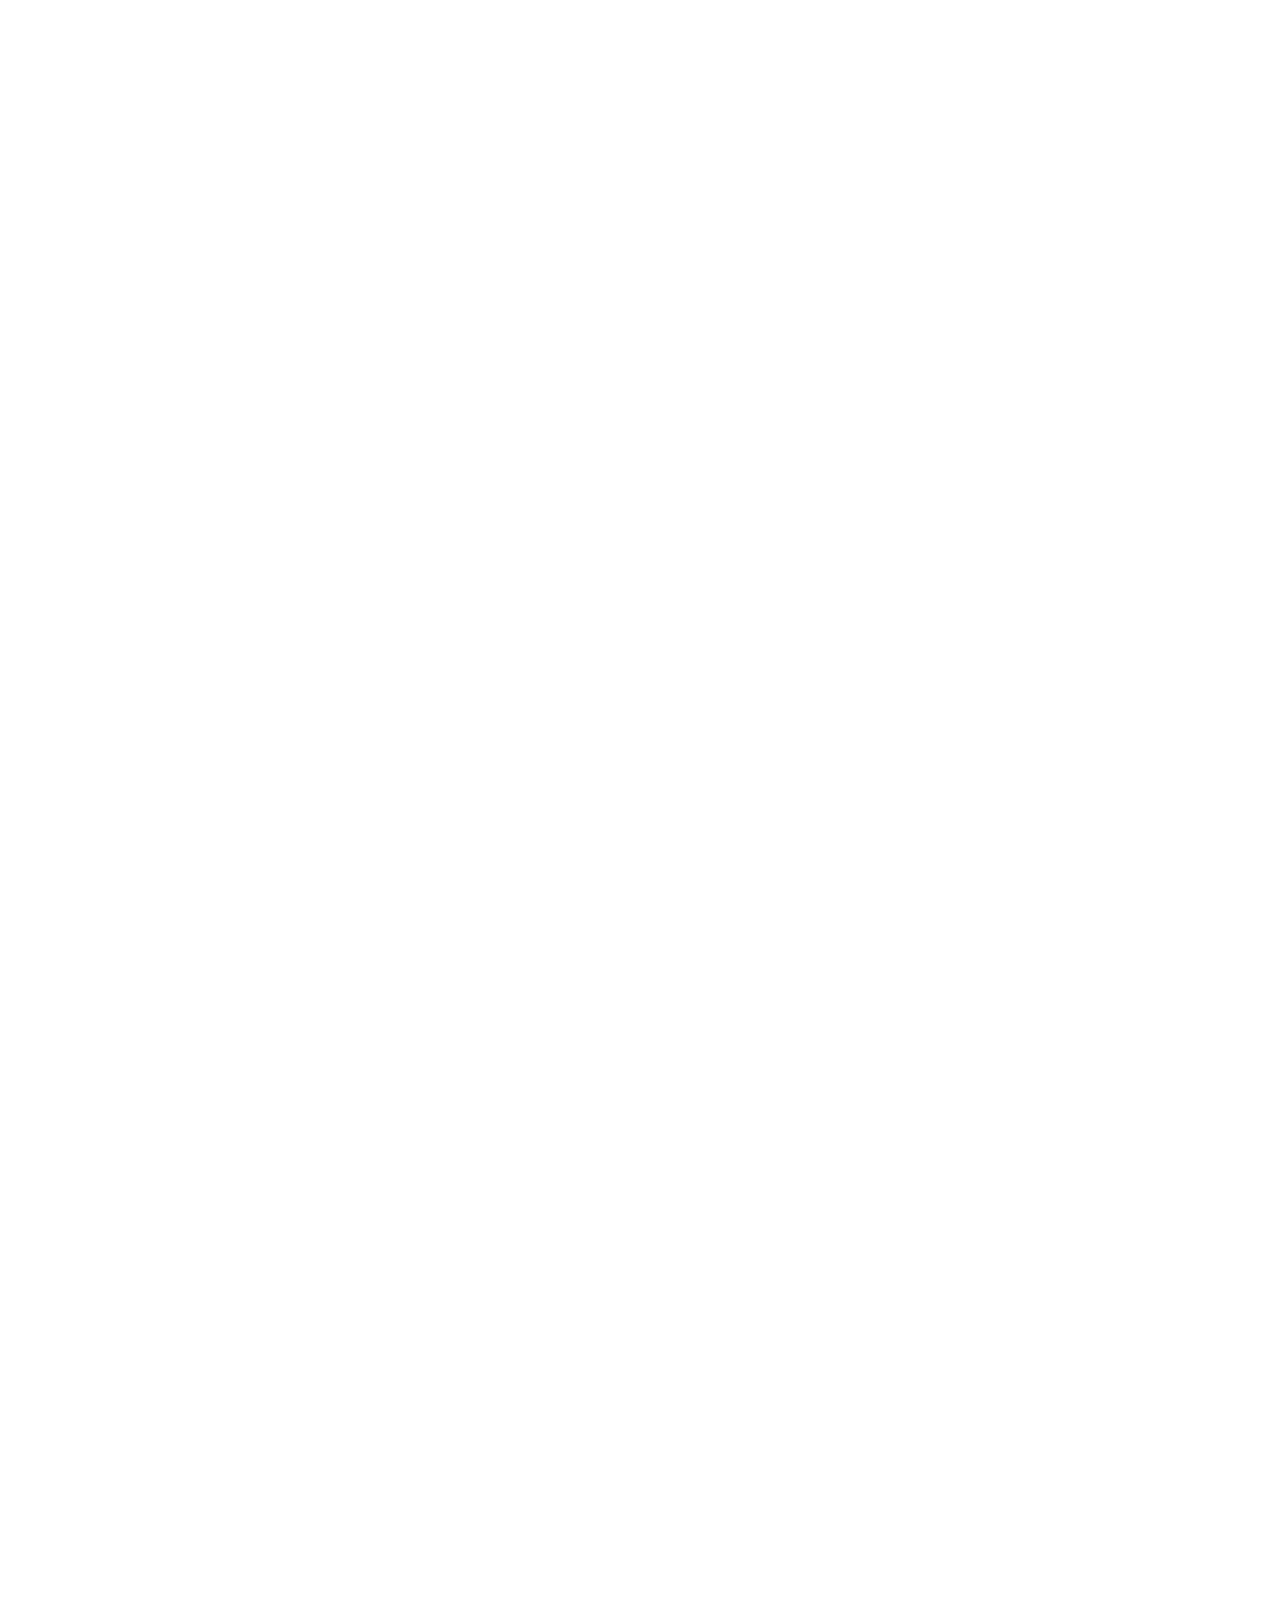
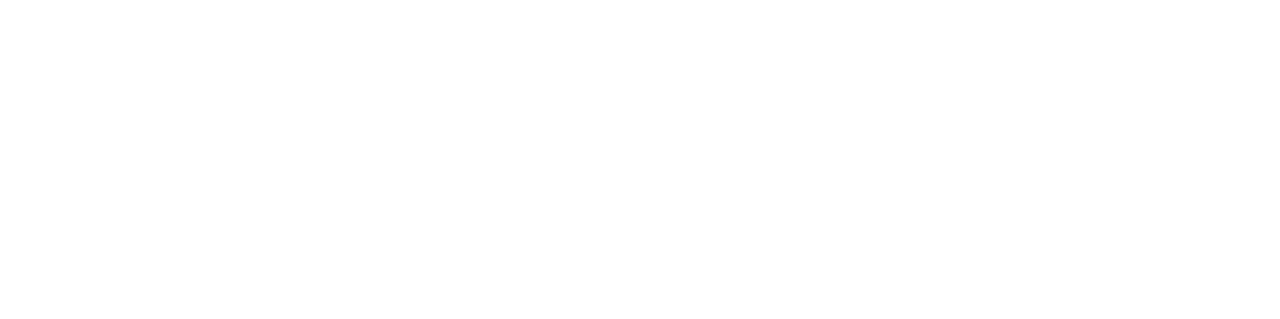
==== experiments/category-explan/index.html @ 8b37a1e1 "new stimuli" ====
<html>
  <head>
	 <title>
		Explanations
	 </title>


	 <!--JS-->

	 <!-- general utilities -->
	 <script src="../_shared/js/jquery-min.js "></script>
	 <script src="../_shared/js/underscore-min.js"></script>
	 <script src="../_shared/js/underscore.string.min.js"></script>
	 <script src="../_shared/js/mmturkey.js"></script>
	 <script src="../_shared/js/browserCheck.js"></script>
	 <script src="../_shared/js/utils.js"></script>
	 <script src="../_shared/js/jquery-ui.js"></script>
	 <script src="../_shared/js/sprintf-.7.js"></script>
	 <script src="../_shared/js/seedrandom.js"></script>
	 <script src="../_shared/js/ecosystem.js"></script>

	 <!-- experiment specific helper functions -->
	 <script src="js/local-utils.js"></script>

	 <!-- experiment utilities -->
	 <script src="../_shared/js/exp.js"></script>
	 <script src="../_shared/js/stream.js"></script>

	 <!-- for graphics -->
	 <script src="../_shared/js/raphael-min.js"></script>

	 <!-- filter subjects -->
	 <script src="../_shared/js/prune_ss.js"></script>

	 <!-- experiment file -->
	 <script src="js/experiment.js"></script>


	 <!--CSS-->
	 <link href="http://code.jquery.com/ui/1.9.1/themes/overcast/jquery-ui.css" rel="stylesheet" type="text/css"/>
	 <link href="../_shared/css/table/style.css" rel="stylesheet" type="text/css"/>
	 <link href="../_shared/css/style.css" rel="stylesheet" type="text/css"/>
	 <link href="../_shared/css/curtain.css" rel="stylesheet" type="text/css"/>
	 <link href="../_shared/css/style_within.css" rel="stylesheet" type="text/css"/>
	 <link href="../_shared/css/form.css" rel="stylesheet" type="text/css"/>
	 <link href="css/local-style.css" rel="stylesheet" type="text/css"/>


  </head>

  <body onload="init();" style="visibility:hidden">
	 <noscript>This task requires JavaScript.</noscript>

	 <div id="exp" class="exp">
		<div class="slide_wrapper">
			<div class="slide" id="i0" >
				 <img src="../_shared/images/cocologo.png" id= "cocologo" >
				 <p style="text-align: center; font-weight: bold">Stanford COCO Lab</p>
				 <p id="instruct-text" class="padding">In this experiment, you will provide explanations for statements about animals, plants, and vehicles.</p>
				 <button id="start-button" type="button">Start Experiment</button>
				 <p style="font-size: 0.8em">Legal information: By answering the following questions, you are participating in a study being performed by cognitive scientists in the Stanford Department of Psychology. If you have questions about this research, please contact Fred Callaway at <a href="mailto:flc37@cornell.edu">flc37@cornell.edu</a> or Noah Goodman, at ngoodman@stanford.edu. You must be  at least 18 years old to participate. Your participation in this research is voluntary. You may decline to answer any or all of the following questions. You may decline further participation, at any time, without adverse consequences. Your anonymity is assured; the researchers who have requested your participation will not receive any personal information about you.</p>
			</div>


		<div id="repeated_stims" class="slide">
			<br>
			<br>
			<br>
			<br>
			<br>
			<br>
			<br>
			<br>
			<br>
			<br>
			<p id= "stim"><span id="txt"></span><input type="text" size=20 id="explanation"></input>.</p>
			<br>
			<br>
			<div id="confidence">
				<p class="small mtop"> How sure are you?</p>
				<br>
				<div id="slider1" class="sim_slide"></div>
				<span class="slider-lbl1">Uncertain</span>
				<span class="slider-lbl2">Certain</span>
			</div>
			<br>
			<br>
			<button type="button" class="space" onclick="_s.button();">Continue</button>
			<br>
			<br>
			<br>
			<p id= "help" style="display:none"> If you can't think of a good explanation, that's okay! Give it your best shot.</p>
			<p id="help2" style="display:none"> Please indicate your confidence in your answer using the gray slider bar.</p>
		</div>

		<div id="instructions" class="slide">
			<br>
			<br>
			<br>
			<br>
			<p>In this experiment you will read several facts about animals, plants, and vehicles that you will give explanations for. Each sentence you read will be a statement followed by &#8220;because they are_____.	&#8221;You will fill in the blank with either an <strong>adjective</strong> or a <strong>plural noun</strong>.
			For example: in the sentence <em>&#8220;Astronauts are awesome because they are_____&#8221;</em> you could fill in <em>brave</em> or <em>scientists</em>.</p>
			<br>
			<p>After you fill in the blank, use the slider below to indicate how sure you are of your answer. If you can't think of a good explanation, just do your best and move on. You will also see a few simple yes-no questions to make sure you are paying attention. Thanks for participating!</p>
			<br>
			<br>
			<br>
			<br>
			<button type="button" class="space" onclick="_s.button();">Continue</button>
		</div>

		<div class="slide js"  id="subj_info">
			 <div>
				<form id="subj_info_form">
				  <div class="long_form">
					 <fieldset>
						<legend>Additional information</legend>
						<p class="info">
						  Answering these questions is optional, but will help us understand your answers.</p>

						<p>Did you read the instructions and do you think you did
						  the HIT correctly?</p>
						<label>
						  <input type="radio"  name="assess" value="No"/>
						  No
						</label>
						<label>
						  <input type="radio"  name="assess" value="Yes"/>
						  Yes
						</label>
						<label>
						  <input type="radio"  name="assess" value="Confused"/>
						  I was confused
						</label>

						<p>Sex</p>

						<label>
						  <input type="radio" name="sex" value="Male"/>
						  Male
						</label>
						<label>
						  <input type="radio" name="sex" value="Female"/>
						  Female
						</label>

						<p>Age</p>
						<input type="text" name="age" value="0"/>

						<p>Level Of Education</p>
						<select name="education">
						  <label>
							 <option name="education" value="-1"/>

						  </label>
						  <label>
							 <option name="education" value="0"/>
							 Some High School
						  </label>
						  <label>
							 <option name="education" value="1"/>
							 Graduated High School
						  </label>
						  <label>
							 <option name="education" value="2"/>
							 Some College
						  </label>
						  <br/>
						  <label>
							 <option name="education" value="3"/>
							 Graduated College
						  </label>
						  <label>
							 <option name="education" value="4"/>
							 Hold a higher degree
						  </label>
						</select>

						<p>Native Language</p>
						<label>
						  <option  value="-1"/>

						</label>
						<select name="language">
						  <label>
							 <option  value="English"/>
							 English
						  </label>
						  <label>
							 <option  value="Spanish"/>
							 Spanish
						  </label>
						  <label>
							 <option  value="French"/>
							 French
						  </label>
						  <br/>
						  <label>
							 <option  value="Mandarin"/>
							 Mandarin
						  </label>
						  <label>
							 <option  value="German"/>
							 German
						  </label>
						  <label>
							 <option  value="Other"/>
							 Other
						  </label>
						</select>

						<p>Did you enjoy the hit?</p>
						<select name="enjoyment">
						  <option value="-1"></option>
						  <option value="0">Worse than the Average HIT</option>
						  <option value="1" >An Average HIT</option>
						  <option value="2">Better than average HIT</option>
						</select>

					 </fieldset>

					 <button type="submit">Submit</button>
				</div>
				</form>
			</div>
		  </div>

		  <div id="thanks" class="slide js" >
			 <p  class="big">Thanks for your Time!<br/></p>
			 <p id="bonus_feedback" class="big"><p>
		  </div>

		  <div id="progress">
			 <h2 style="margin-bottom:10px">Progress</h2>
			 <p id="phase" class="progress_text"></p>

			 <div id="pb1"></div>
		  </div>
		</div>
	 </div>

  </body>
</html>
---- experiments/_shared/css/style.css ----
/* General styles */

/* We want the page to sit flush inside the browser window - that means no margins or padding. Also, use a nice-looking serif font. */
body {
    padding: 0;
    margin: 0;
    font-family: Palatino Linotype, Bookman Antiqua, Palatino, serif;
    font-size: 16px;
    line-height: 20px;
}


/* Buttons, one of which is Long's. Royalties due. */
input, select, button {font-family: Georgia, serif; font-size: 14px;}

button.classic{
    background-repeat:repeat;
    border: 1px solid #999;
    border-top: 1px solid #e0e0e0;
    border-left: 1px solid #e0e0e0;
    margin: 10px;
    padding-left: 5px;
    padding-right: 5px;
    padding:0px;
    padding-bottom:0px;
    font-size: 20px;
    min-height: 50px;
    min-width: 80px;
}

button.default {
    background: url(../_shared/images/button-gradient.png);
    background-repeat:repeat;
    background-size: 200px 500px;
    border: 1px solid #999;
    border-top: 1px solid #e0e0e0;
    border-left: 1px solid #e0e0e0;
    margin: 10px;
    padding-left: 8px;
    padding-right: 8px;
    padding-top:10px;
    padding-bottom:10px;
    min-width: 90px;
    font-size: 100%;
}


button:active {
    border-left: 1px solid #c9c9c9;
    border-top: 1px solid #c9c9c9;
    background: none;
    background-color: #c9c9c9;
}

button[disabled] {
    background: url(zen-button.png);
    border: 1px solid #999;
    border-top: 1px solid #e0e0e0;
    border-left: 1px solid #e0e0e0;
    cursor: not-allowed;
}

button.min {
    padding:0;
    margin:0;
}

button.large {
    height:50px;
    min-width:100px;
}

button.space {
    margin-left: 40px;
    margin-right: 40px;
}


/* sliders */

.slider-lbl1 {
    position: absolute;
    font-size : 20px;
    width:auto;
}

.slider-lbl2 {
    position: absolute;
    font-size: 20px;
    width:auto;
}

.slider_outer {
    width: 100%;
    height: 50px;
    margin:50px 0px;
    padding: 0px;
}

.slider_holder {
    width: 100%;
    height: 50px;
    margin: 40px 0px;
    padding: 0px;
}


/* progress */
#progress {
    position: absolute;
    bottom: 0;
    left: 0;
    padding: 10px;
    text-align: center;
    visibility: hidden;
    z-index: 100;
}

.progress_text { font-size : 20px}



/*p*/
p.small {line-height:90%}

p.medium {
    font-size: 20px;
    line-height:110%;
    margin-left:10%;
    margin-right:10%;
}

p.big {
    line-height:130%;
    margin-left:10%;
    margin-right:10%;
}

p.bigest {line-height:130%; font-size: 45pt;}

/* /\* tables *\/ */
/* td { */
/*     font-family: Arial; */
/* } */

table {
    width: 100px; height: 100px; margin: 0 auto;
}

/* td.caption { text-align: center; line-height:100%; font-size: 30pt;} */
/* .tab { text-indent:40px } */
/* table.image {cellspacing : 10 px;}; */
/* table.image td { */
/*     border:solid 5x transparent; */
/* } */

/* div.table_outer { */
/*     padding-bottom:5px; */
/* } */

/* table.image td { */
/*     border-left:solid 30px transparent; */
/*     border-right:solid 30px transparent; */
/* } */

.hidden {
    display : none;
}

#cocologo {
    width: 200px;
    margin: 10px;
}
---- experiments/_shared/css/style_within.css ----
/* slides */
div.exp {
    width:100%;
    overflow:hidden;
}

div.slide_wrapper {
    position:relative;
    margin: 0px auto;
    padding: 0px;
    background-color: rgb(255,255,255);
}

#i0 {
    font-size: 18px;
}


div.slide {
    border: 1px solid blue;/*red;*/
    margin: 0px auto;
    text-align: center;
    font-size: 20px;
    padding: 0px;
    background-color: rgb(255,255,255);
    /* overflow:auto; */
}

div.fullslide {
    border: 1px solid red;
    width: auto;
    height: auto;
}

div.slideInner {
   height: auto;
    width: auto;
    overflow: auto;
}

div.pad {
    padding:0px 10px;
    border: 1px solid red;
    width: auto;
    height: auto;
}
---- experiments/category-explan/css/local-style.css ----
<<<<<<< HEAD:experiments/simple-experiment/css/local-style.css
.slider {
  width: 400;
  margin: 10px;
=======
/* experiment specific css */

#exposure p{
    margin : 15px auto;
}

div.centered_form {
    margin : 0 auto;
    width : 200px;
    display:block;
    text-align:left;
    overflow:visible;
    white-space: wrap;
}

#inner_bet_text {
    margin : 10px auto;
}

#check_trial_form {

}

table.form_table {
    padding: 30 0;
    font-size:20px;
    text-align:center;
    white-space: nowrap;
}

table.form_table td{
    font-size:20px;
}

table.form_table td:first-child{
   width:50 em;
}

#canvas{
    width:100%;
}

#z_section{
    position:relative;
}

p.big {
    font-size:110%;
}

p.quest {
    margin-bottom: 12px;
    font-size: 24px;
}

p {
    margin:0 auto;
    max-width:90%;
}

p.padding {
    margin:20px auto;
    max-width:90%;
}

#efficacy_trial_form label{
    font-size:15px
}

p.other_label{
    position:absolute;
    left:50;
    bottom:0;
    margin:0;
}

button.space {
margin-top:0;
}

hr.hbar{
    margin:0;
}

table.results_summary {
    text-align:center;
    border-collapse:collapse;
    table-layout:fixed;
    width: 100%
}

table.results_summary td{
    font-size:20px;
    padding:10px;
    border-bottom:1px dotted black;
    white-space: wrap;
}

table.results_summary_small td{
    font-size:15px;
    padding:0px;
    border-bottom:1px dotted black;
    white-space: nowrap;
}



table.stims_table {
    border: 3px dashed red;
}

table.stims_table th {
}

img.tiger {
    width : 191px;
    height : 210px;
}

table.money {
    table-layout:fixed;
    width:50%;
    text-align:center;
}

table.money td {
    width:300px;
    font-size:30px;

}

table.resp {
    table-layout:fixed;
    width:50%;
    text-align:center;
}

table.resp td {
    border-left:solid 30px transparent;
    border-right:solid 30px transparent;
}

#response_text {
    margin: 0
}

div.wheel_holder{
    margin: 10 10;
}

div.exposure_inner{
    height: 100%; width:100%; margin: 50px 0 0 0;
}

div.exposure_text{}

div.instruction_wheel{
    height: 100%; width:100%; margin: 50px 0 0 0;
}


/* form */
legend{margin:1em 0 0 0; padding:0 0;color:#036;background:transparent;font-size:25;font-weight:bold;text-align:center;}

div.form_holder{
    width:700;
    position:relative;
    text-align:center;
    margin: 0 auto;
}

div.form_holder p{
    text-align:center;
    font-size:20px;
    color:#036;
}

div.form_holder button{
    font-size: 18px;
    margin: 15px 0 0;
    padding: 5px 0px;
}


div.item_per_line{
    display:block;
    text-align:left;
    margin-left:0px;
    overflow:visible;
    white-space: wrap;
}

div.item_per_line label{
    display:block;
    text-align:left;
    font-size:15px;
    line-height:150%;
}

div.items_on_line label{
    display:inline;
    text-align:center;
    font-size:15px;
    line-height:150%;
    padding:0 15px;
}

#check_trial_for label{
    margin-left:155px;
}

#condition_check_trial_form label{
    margin-left:30px;
}


div.long_form p.info{
    margin:0 0 55px 0;
    padding:0;
    font-size: 15px;
    color:black;
}

div.long_form p{
    color:#036;
    font-size: 15px;
    margin: 20px 0 0 0;
}

div.long_form label{
 font-size:15px;
}



#subj_info_form p{
    max-width:100%;
}

/* #inner_screen { */
/*     position : absolute; */
/*     top: 323; */
/*     left:226; */
/*     height:182; */
/*     width:347; */
/*     background-color:#00ff00; */
/*     z-index:1000; */
/* } */

#inner_screen {
    position : absolute;
    top: 30;
    left:145;
    height:180;
    width:510;
    background-color:white;
    z-index:1000;
    overflow:hidden;
}

#zach_screen {
    position:relative;
    height: 350px;
    width: auto;
}

/* .caption{ */
/*     font-size:20px; */
/* } */



/* div.radio_holder label{ */
/*     display:block; */
/*     text-align:left; */
/*     font-size:10px; */
/* } */

/* div.radio_holder p{ */

/*     font-size:30px; */
/*     margin:40px auto 0px auto; */
/*     color:#036; */
/* } */



/* div.radio_holder p.left{ */
/*     text-align:left; */
/*     padding-left:150px; */
/*     margin-top:40px; */
/*     font-size:30px; */
/*     color:#036; */
/* } */

/* div.radio_holder p.multi{ */
/*     text-align:left; */
/*     margin-top:20px; */
/*     font-size:25px; */
/*     color:#036; */
/* } */

/* div.radio_holder label{ */
/*     display:block; */
/*     padding-left:5em; */
/*     text-align:left; */
/* } */

/* div.condition label{ */
/*     display:block; */
/*     padding-left:200px; */
/*     text-align:left; */
/*     line-height:125%; */
/* } */

/* div.smallcenter label{ */
/*     display:block; */
/*     padding-left:300px; */
/*     text-align:left; */
/*     line-height:125%; */
/* } */


/* div.multi label{ */
/*     display:inline; */
/*     padding-left:20px; */
/*     text-align:left; */
/* } */

/* div.input_holder{ */
/*     text-align:center; */
/*     display:inline; */
/* } */

/* div.input_holder label{ */
/*     padding-bottom:30; */
/*     margin-left:15px; */
/*     text-align:center; */
/* } */

/* div.input_holder p{ */
/*     margin-top:40px; */
/*     font-size:20px; */
/*     color:#036; */
/* } */

/* div.input_holder p.subheader{ */
/*     font-size:25px; */
/* } */

.bubble
{
    position: relative;
    width: 650px;
    height: 100px;
    text-align: center;
    line-height: 100px;
    margin: 10px auto;
    background-color: #fff;
    border: 8px solid #666;
    -webkit-border-radius: 30px;
    -moz-border-radius: 30px;
    border-radius: 30px;
    -webkit-box-shadow: 2px 2px 4px #888;
    -moz-box-shadow: 2px 2px 4px #888;
    box-shadow: 2px 2px 4px #888;
}

p.thought
{
    width: 650px;
    line-height: 100px;
    -webkit-border-radius: 108px;
    -moz-border-radius: 108px;
    border-radius: 108px;
}

p.bubble:before, p.bubble:after
{
    content: ' ';
    position: absolute;
    width: 0;
    height: 0;
}

p.speech:before
{
    left: 30px;
    top: 100px;
    border: 25px solid;
    border-color: #666 transparent transparent #666;
}

p.speech:after
{
    left: 38px;
    top: 100px;
    border: 15px solid;
    border-color: #fff transparent transparent #fff;
}

p.thought:before, p.thought:after
{
    left: 10px;
    top: 70px;
    width: 40px;
    height: 40px;
    background-color: #fff;
    border: 8px solid #666;
    -webkit-border-radius: 28px;
    -moz-border-radius: 28px;
    border-radius: 28px;
}

p.thought:after
{
    width: 20px;
    height: 20px;
    left: 5px;
    top: 100px;
    -webkit-border-radius: 18px;
    -moz-border-radius: 18px;
    border-radius: 18px;
}

.slider_outer {
    width: 100%;
    height: 50px;
    margin:5px 0px 35px 0px;
    padding: 0px;
}

.slider_holder {
    width: 100%;
    height: 40px;
    margin: 5px 0px;
    padding: 0px;
}

p.mtop{
margin-top:10px;
}

.test_all_zach{
    margin: 30px 0px;
}

.zach_holder{
position:absolute;
left:0px;
bottom:0px;
text-align:left;
}

.z_name{
position:absolute;
bottom:5px;
left:90px;
}

#ass_slide{
    margin-top: 20px;
>>>>>>> master:experiments/category-explan/css/local-style.css
}
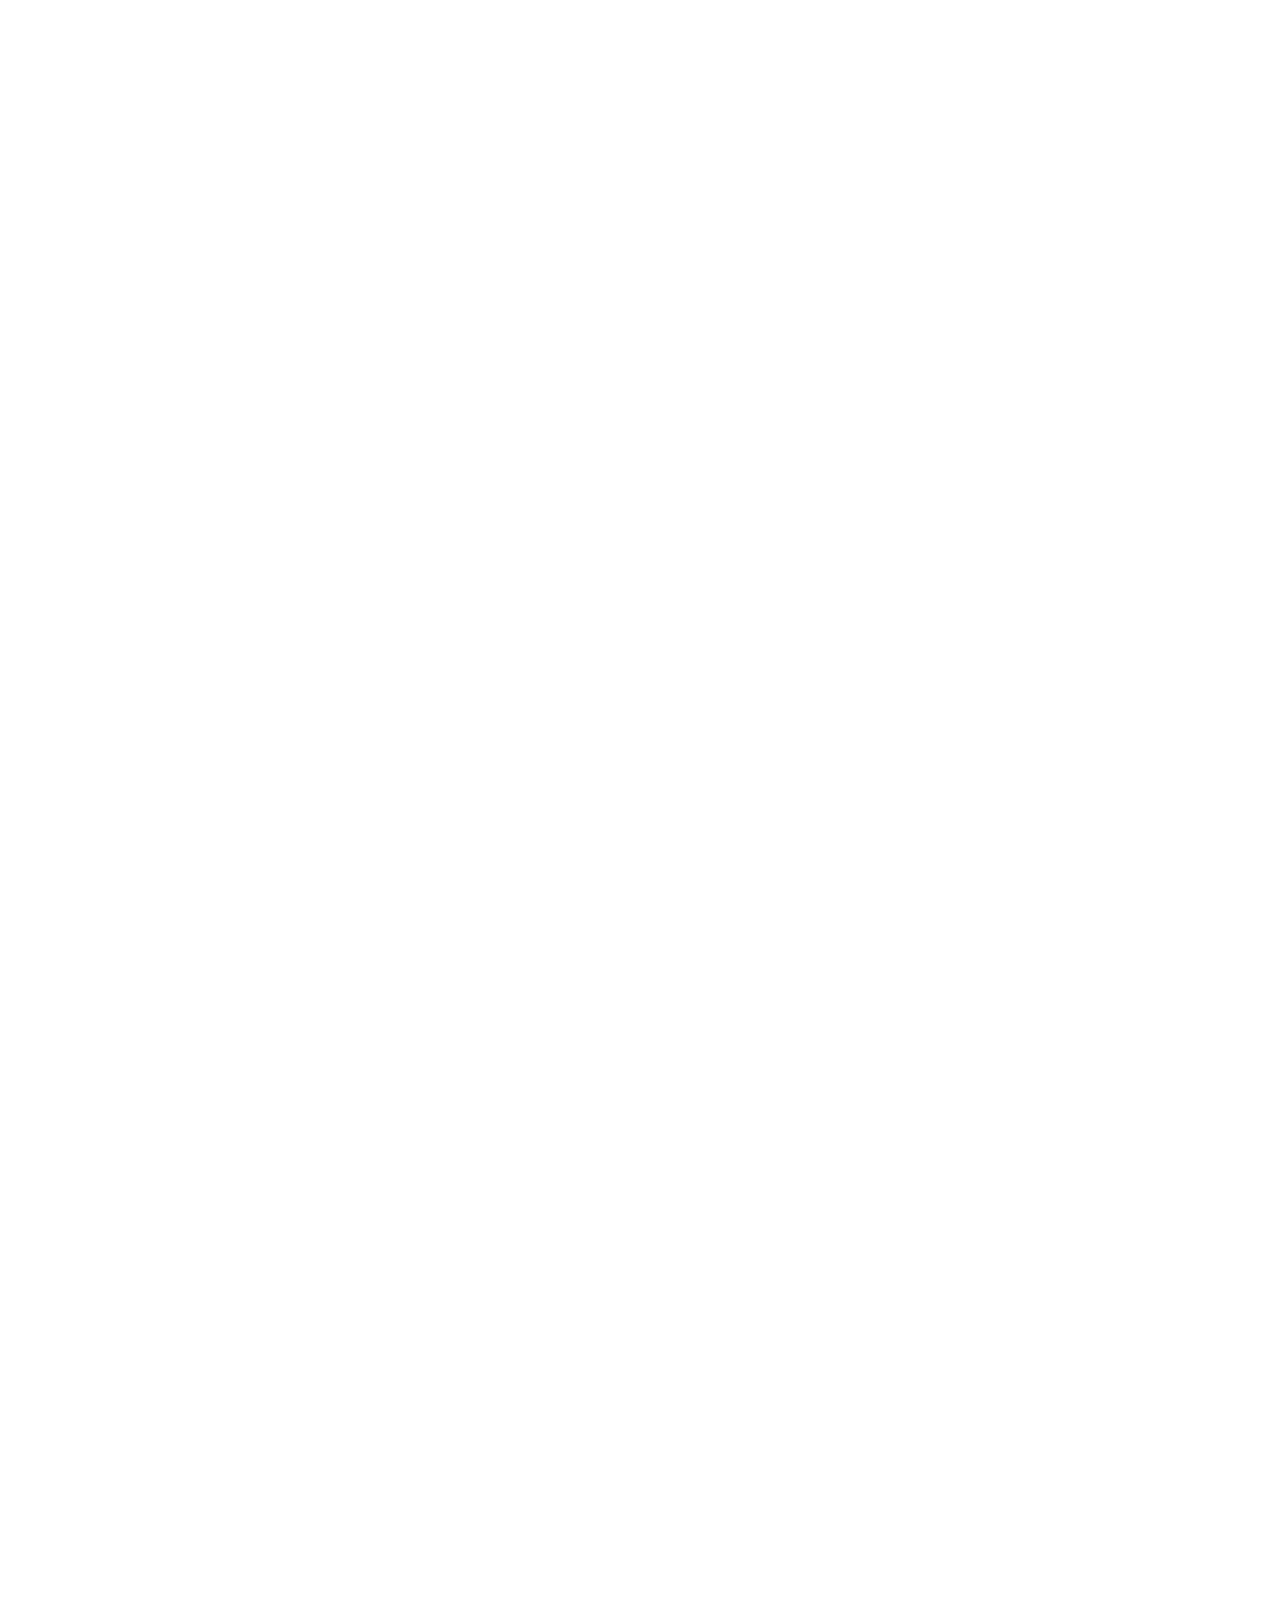
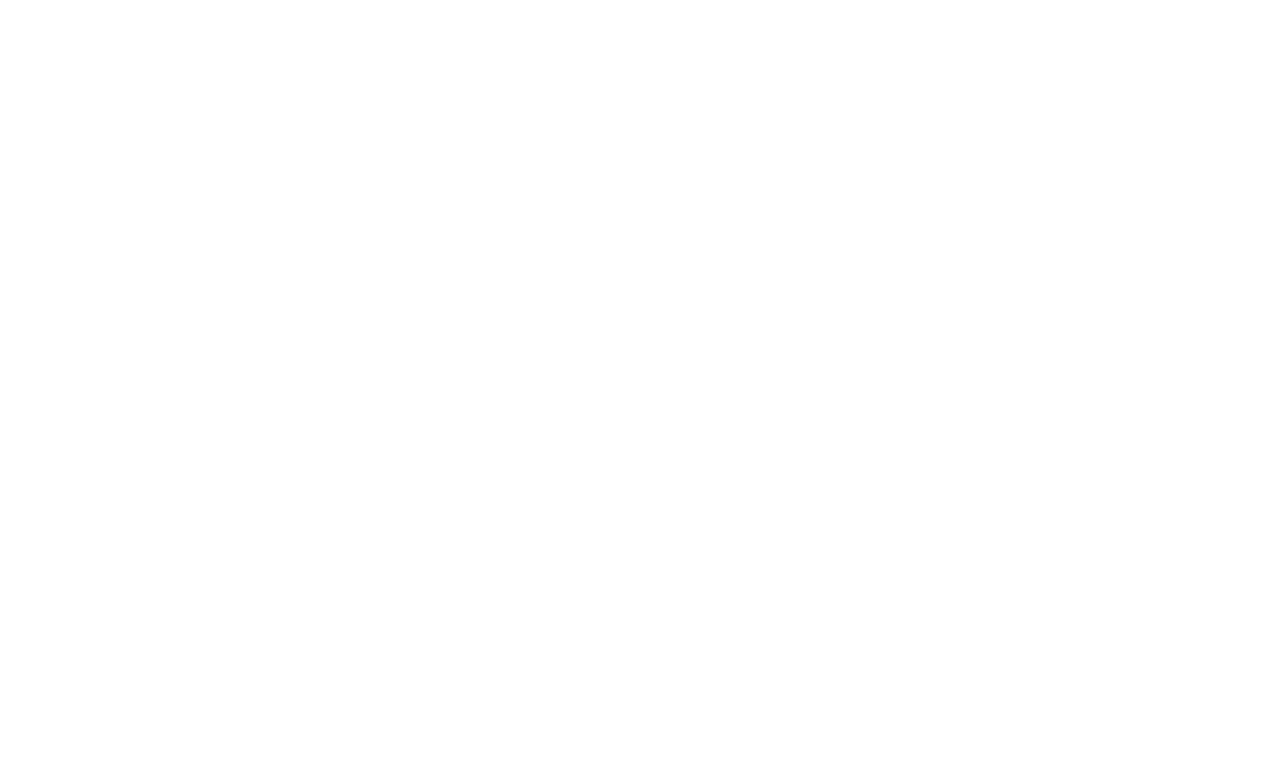
==== commit 90d745e0: "merge with wednesday" ====
--- a/experiments/category-explan/index.html
+++ b/experiments/category-explan/index.html
@@ -12,7 +12,11 @@
 	 <script src="../_shared/js/underscore-min.js"></script>
 	 <script src="../_shared/js/underscore.string.min.js"></script>
 	 <script src="../_shared/js/mmturkey.js"></script>
+<<<<<<< HEAD
 	 <script src="../_shared/js/browserCheck.js"></script>
+=======
+	 <script src="../_shared/js/browser.detect.js"></script>
+>>>>>>> bcfd17c321c48d6803232947ffd134e11e2713eb
 	 <script src="../_shared/js/utils.js"></script>
 	 <script src="../_shared/js/jquery-ui.js"></script>
 	 <script src="../_shared/js/sprintf-.7.js"></script>
@@ -54,11 +58,20 @@
 	 <div id="exp" class="exp">
 		<div class="slide_wrapper">
 			<div class="slide" id="i0" >
+<<<<<<< HEAD
 				 <img src="../_shared/images/cocologo.png" id= "cocologo" >
 				 <p style="text-align: center; font-weight: bold">Stanford COCO Lab</p>
 				 <p id="instruct-text" class="padding">In this experiment, you will provide explanations for statements about animals, plants, and vehicles.</p>
 				 <button id="start-button" type="button">Start Experiment</button>
 				 <p style="font-size: 0.8em">Legal information: By answering the following questions, you are participating in a study being performed by cognitive scientists in the Stanford Department of Psychology. If you have questions about this research, please contact Fred Callaway at <a href="mailto:flc37@cornell.edu">flc37@cornell.edu</a> or Noah Goodman, at ngoodman@stanford.edu. You must be  at least 18 years old to participate. Your participation in this research is voluntary. You may decline to answer any or all of the following questions. You may decline further participation, at any time, without adverse consequences. Your anonymity is assured; the researchers who have requested your participation will not receive any personal information about you.</p>
+=======
+				<img src="../_shared/images/cocologo.png" id="cocologo"/>
+				 <!-- <img src="../_shared/images/stanford.png" style="margin-top: 10px"> -->
+				 <p style="text-align: center; font-weight: bold">Stanford COCO Lab</p>
+				 <p id="instruct-text" class="padding">In this experiment, you will provide explanations for facts about animals.</p>
+				 <button id="start-button" type="button">Start Experiment</button>
+				 <p style="font-size: 0.8em">Legal information: By answering the following questions, you are participating in a study being performed by cognitive scientists in the Stanford Department of Psychology. If you have questions about this research, please contact Fred Callaway at <a href="mailto://flc37@cornell.edu">flc37@cornell.edu</a> or Noah Goodman, at ngoodman@stanford.edu. You must be  at least 18 years old to participate. Your participation in this research is voluntary. You may decline to answer any or all of the following questions. You may decline further participation, at any time, without adverse consequences. Your anonymity is assured; the researchers who have requested your participation will not receive any personal information about you.</p>
+>>>>>>> bcfd17c321c48d6803232947ffd134e11e2713eb
 			</div>
 
 
@@ -85,7 +98,11 @@
 			</div>
 			<br>
 			<br>
+<<<<<<< HEAD
 			<button type="button" class="space" onclick="_s.button();">Continue</button>
+=======
+			<button type="button" class="space" onclick="_s.button();">Submit</button>
+>>>>>>> bcfd17c321c48d6803232947ffd134e11e2713eb
 			<br>
 			<br>
 			<br>
@@ -93,6 +110,7 @@
 			<p id="help2" style="display:none"> Please indicate your confidence in your answer using the gray slider bar.</p>
 		</div>
 
+<<<<<<< HEAD
 		<div id="instructions" class="slide">
 			<br>
 			<br>
@@ -108,6 +126,8 @@
 			<br>
 			<button type="button" class="space" onclick="_s.button();">Continue</button>
 		</div>
+=======
+>>>>>>> bcfd17c321c48d6803232947ffd134e11e2713eb
 
 		<div class="slide js"  id="subj_info">
 			 <div>
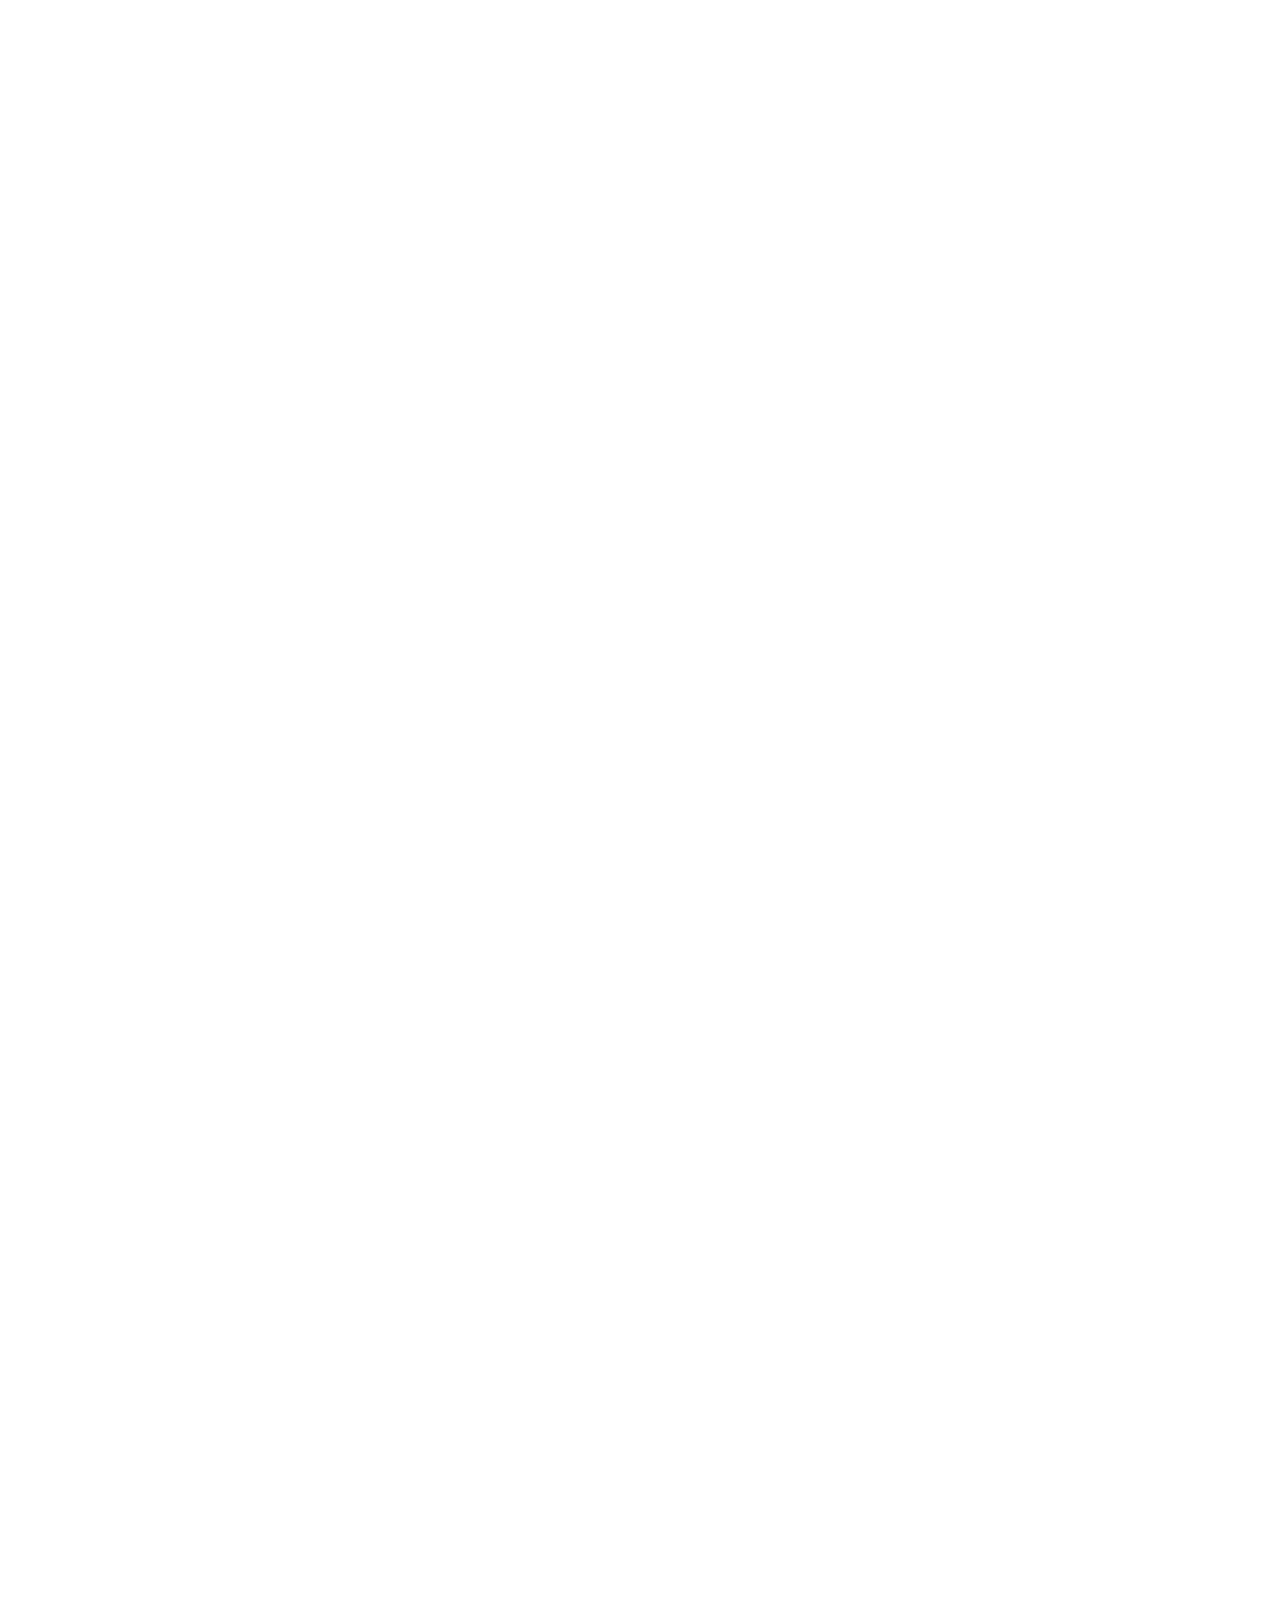
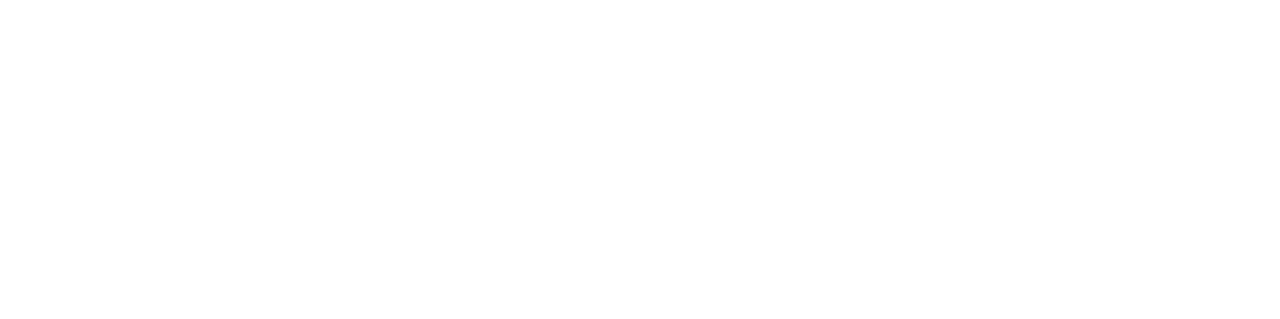
==== commit f5ce2133: "merge with master" ====
--- a/experiments/category-explan/index.html
+++ b/experiments/category-explan/index.html
@@ -12,11 +12,7 @@
 	 <script src="../_shared/js/underscore-min.js"></script>
 	 <script src="../_shared/js/underscore.string.min.js"></script>
 	 <script src="../_shared/js/mmturkey.js"></script>
-<<<<<<< HEAD
 	 <script src="../_shared/js/browserCheck.js"></script>
-=======
-	 <script src="../_shared/js/browser.detect.js"></script>
->>>>>>> bcfd17c321c48d6803232947ffd134e11e2713eb
 	 <script src="../_shared/js/utils.js"></script>
 	 <script src="../_shared/js/jquery-ui.js"></script>
 	 <script src="../_shared/js/sprintf-.7.js"></script>
@@ -41,7 +37,7 @@
 
 
 	 <!--CSS-->
-	 <link href="http://code.jquery.com/ui/1.9.1/themes/overcast/jquery-ui.css" rel="stylesheet" type="text/css"/>
+	 <link href="https://code.jquery.com/ui/1.9.1/themes/overcast/jquery-ui.css" rel="stylesheet" type="text/css"/>
 	 <link href="../_shared/css/table/style.css" rel="stylesheet" type="text/css"/>
 	 <link href="../_shared/css/style.css" rel="stylesheet" type="text/css"/>
 	 <link href="../_shared/css/curtain.css" rel="stylesheet" type="text/css"/>
@@ -58,20 +54,11 @@
 	 <div id="exp" class="exp">
 		<div class="slide_wrapper">
 			<div class="slide" id="i0" >
-<<<<<<< HEAD
 				 <img src="../_shared/images/cocologo.png" id= "cocologo" >
 				 <p style="text-align: center; font-weight: bold">Stanford COCO Lab</p>
 				 <p id="instruct-text" class="padding">In this experiment, you will provide explanations for statements about animals, plants, and vehicles.</p>
 				 <button id="start-button" type="button">Start Experiment</button>
 				 <p style="font-size: 0.8em">Legal information: By answering the following questions, you are participating in a study being performed by cognitive scientists in the Stanford Department of Psychology. If you have questions about this research, please contact Fred Callaway at <a href="mailto:flc37@cornell.edu">flc37@cornell.edu</a> or Noah Goodman, at ngoodman@stanford.edu. You must be  at least 18 years old to participate. Your participation in this research is voluntary. You may decline to answer any or all of the following questions. You may decline further participation, at any time, without adverse consequences. Your anonymity is assured; the researchers who have requested your participation will not receive any personal information about you.</p>
-=======
-				<img src="../_shared/images/cocologo.png" id="cocologo"/>
-				 <!-- <img src="../_shared/images/stanford.png" style="margin-top: 10px"> -->
-				 <p style="text-align: center; font-weight: bold">Stanford COCO Lab</p>
-				 <p id="instruct-text" class="padding">In this experiment, you will provide explanations for facts about animals.</p>
-				 <button id="start-button" type="button">Start Experiment</button>
-				 <p style="font-size: 0.8em">Legal information: By answering the following questions, you are participating in a study being performed by cognitive scientists in the Stanford Department of Psychology. If you have questions about this research, please contact Fred Callaway at <a href="mailto://flc37@cornell.edu">flc37@cornell.edu</a> or Noah Goodman, at ngoodman@stanford.edu. You must be  at least 18 years old to participate. Your participation in this research is voluntary. You may decline to answer any or all of the following questions. You may decline further participation, at any time, without adverse consequences. Your anonymity is assured; the researchers who have requested your participation will not receive any personal information about you.</p>
->>>>>>> bcfd17c321c48d6803232947ffd134e11e2713eb
 			</div>
 
 
@@ -98,11 +85,7 @@
 			</div>
 			<br>
 			<br>
-<<<<<<< HEAD
 			<button type="button" class="space" onclick="_s.button();">Continue</button>
-=======
-			<button type="button" class="space" onclick="_s.button();">Submit</button>
->>>>>>> bcfd17c321c48d6803232947ffd134e11e2713eb
 			<br>
 			<br>
 			<br>
@@ -110,7 +93,6 @@
 			<p id="help2" style="display:none"> Please indicate your confidence in your answer using the gray slider bar.</p>
 		</div>
 
-<<<<<<< HEAD
 		<div id="instructions" class="slide">
 			<br>
 			<br>
@@ -126,8 +108,6 @@
 			<br>
 			<button type="button" class="space" onclick="_s.button();">Continue</button>
 		</div>
-=======
->>>>>>> bcfd17c321c48d6803232947ffd134e11e2713eb
 
 		<div class="slide js"  id="subj_info">
 			 <div>
@@ -260,4 +240,4 @@
 	 </div>
 
   </body>
-</html>
+</html>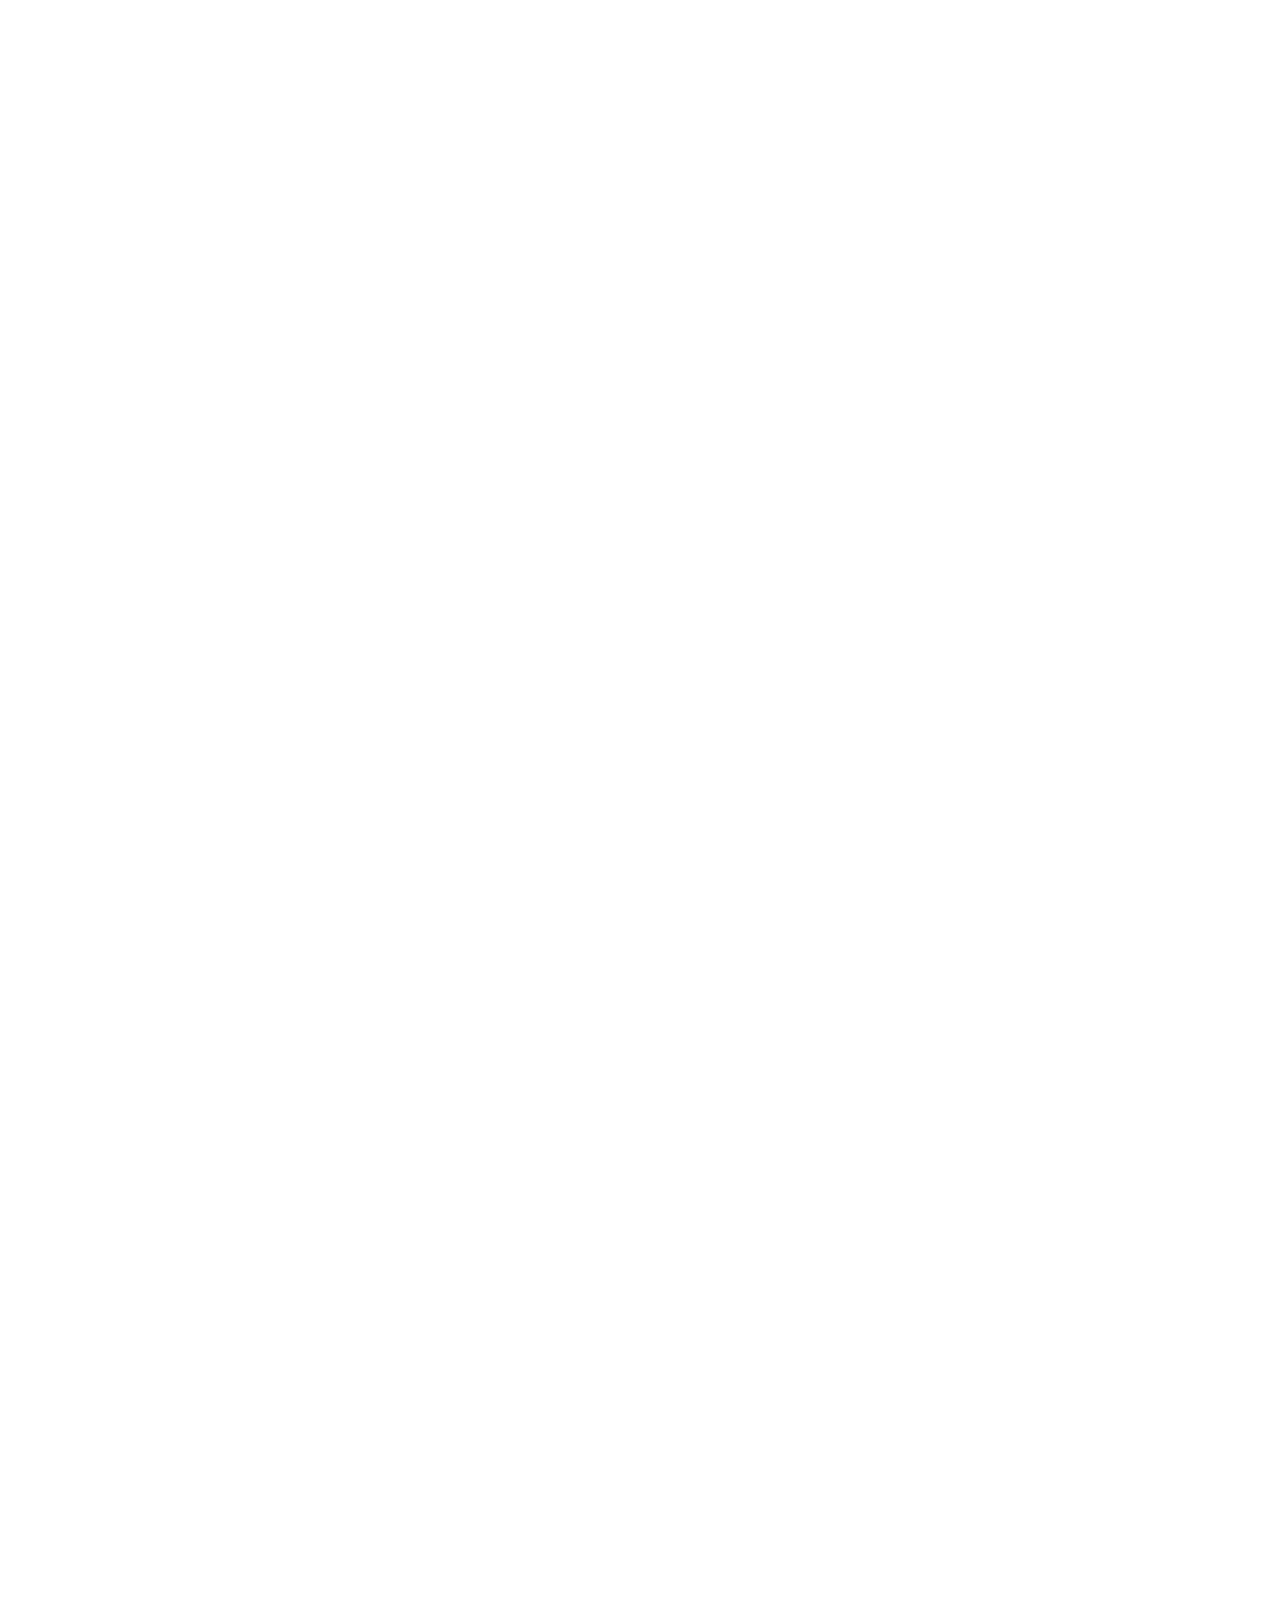
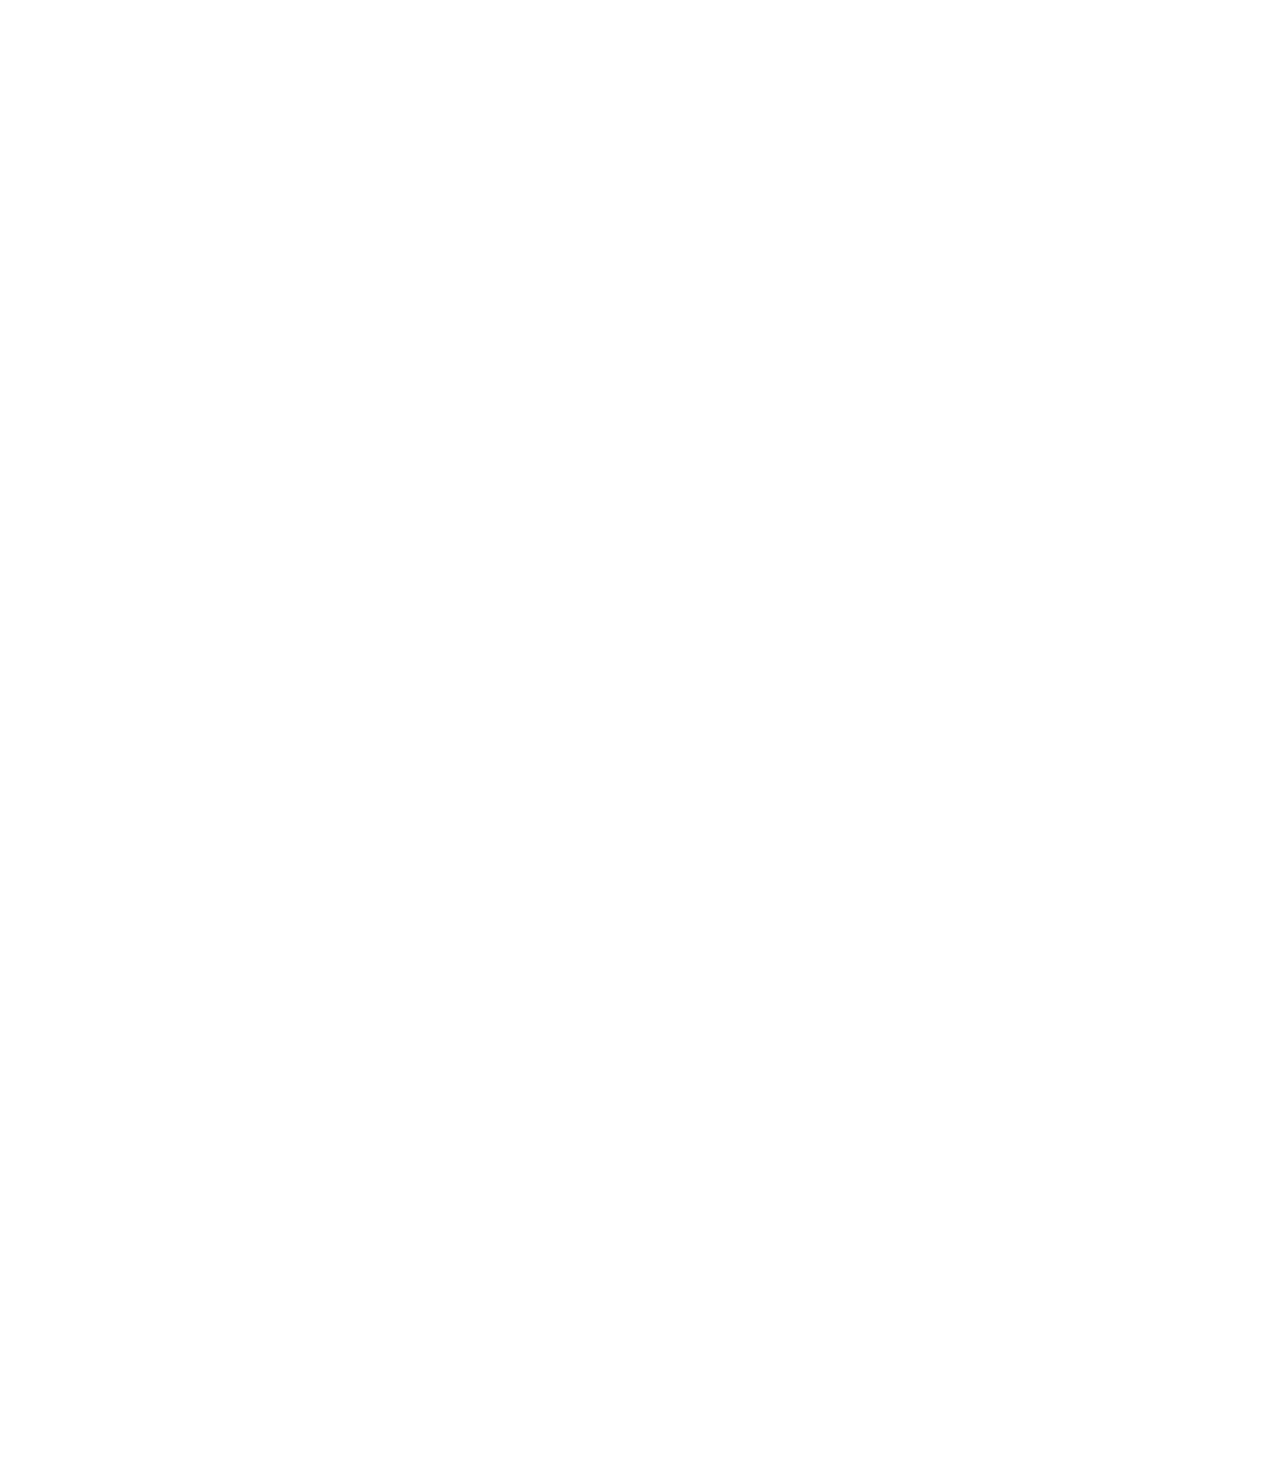
==== commit 24a853de: "update fred and julie's experiments" ====
--- a/experiments/category-explan/index.html
+++ b/experiments/category-explan/index.html
@@ -1,54 +1,44 @@
 <html>
-  <head>
+	<head>
 	 <title>
 		Explanations
 	 </title>
 
+		<!--JS-->
 
-	 <!--JS-->
+		<!-- external general utilities -->
+		<script src="../_shared/js/jquery-1.11.1.min.js "></script>
+    <script src="../_shared/js/jquery_extensions.js "></script>
+		<script src="../_shared/full-projects/jquery-ui/jquery-ui.min.js"></script>
+		<script src="../_shared/js/underscore-min.js"></script>
+		<!-- if you want to draw stuff: -->
+		<!-- <script src="../_shared/js/raphael-min.js"></script> -->
 
-	 <!-- general utilities -->
-	 <script src="../_shared/js/jquery-min.js "></script>
-	 <script src="../_shared/js/underscore-min.js"></script>
-	 <script src="../_shared/js/underscore.string.min.js"></script>
-	 <script src="../_shared/js/mmturkey.js"></script>
-	 <script src="../_shared/js/browserCheck.js"></script>
-	 <script src="../_shared/js/utils.js"></script>
-	 <script src="../_shared/js/jquery-ui.js"></script>
-	 <script src="../_shared/js/sprintf-.7.js"></script>
-	 <script src="../_shared/js/seedrandom.js"></script>
-	 <script src="../_shared/js/ecosystem.js"></script>
+		<!-- cocolab experiment logic -->
+		<script src="../_shared/js/exp-V2.js"></script>
+		<script src="../_shared/js/stream-V2.js"></script>
 
-	 <!-- experiment specific helper functions -->
-	 <script src="js/local-utils.js"></script>
+		<!-- cocolab general utilities -->
+		<script src="../_shared/js/mmturkey.js "></script>
+		<script src="../_shared/js/browserCheck.js"></script>
+		<!-- if you want to draw cute creatures (depends on raphael): -->
+		<!-- <script src="../_shared/js/ecosystem.js"></script> -->
 
-	 <!-- experiment utilities -->
-	 <script src="../_shared/js/exp.js"></script>
-	 <script src="../_shared/js/stream.js"></script>
+		<!-- experiment specific helper functions -->
+		<script src="../_shared/js/utils.js"></script>
+		<script src="js/local-utils.js"></script>
 
-	 <!-- for graphics -->
-	 <script src="../_shared/js/raphael-min.js"></script>
+		<!--CSS-->
+		<link href="../_shared/full-projects/jquery-ui/jquery-ui.min.css" rel="stylesheet" type="text/css"/>
+		<link href="../_shared/css/cocolab-style.css" rel="stylesheet" type="text/css"/>
+		<link href="css/local-style.css" rel="stylesheet" type="text/css"/>
 
-	 <!-- filter subjects -->
-	 <script src="../_shared/js/prune_ss.js"></script>
+		<!-- experiment file -->
+		<script src="js/experiment.js"></script>
+		
+</head>
 
-	 <!-- experiment file -->
-	 <script src="js/experiment.js"></script>
-
-
-	 <!--CSS-->
-	 <link href="https://code.jquery.com/ui/1.9.1/themes/overcast/jquery-ui.css" rel="stylesheet" type="text/css"/>
-	 <link href="../_shared/css/table/style.css" rel="stylesheet" type="text/css"/>
-	 <link href="../_shared/css/style.css" rel="stylesheet" type="text/css"/>
-	 <link href="../_shared/css/curtain.css" rel="stylesheet" type="text/css"/>
-	 <link href="../_shared/css/style_within.css" rel="stylesheet" type="text/css"/>
-	 <link href="../_shared/css/form.css" rel="stylesheet" type="text/css"/>
-	 <link href="css/local-style.css" rel="stylesheet" type="text/css"/>
-
-
-  </head>
-
-  <body onload="init();" style="visibility:hidden">
+	<body onload="init();" style="visibility:hidden">
 	 <noscript>This task requires JavaScript.</noscript>
 
 	 <div id="exp" class="exp">
@@ -78,10 +68,19 @@
 			<br>
 			<div id="confidence">
 				<p class="small mtop"> How sure are you?</p>
-				<br>
-				<div id="slider1" class="sim_slide"></div>
-				<span class="slider-lbl1">Uncertain</span>
-				<span class="slider-lbl2">Certain</span>
+				<table class="slider_table">
+					<tbody>
+						<tr>
+							<td colspan="2">
+								<div id="slider1" class="slider"></div>
+							</td>
+						</tr>
+						<tr>
+							<td class="left">Uncertain</td>
+							<td class="right">Certain</td>
+						</tr>
+					</tbody>
+				</table>
 			</div>
 			<br>
 			<br>
@@ -109,135 +108,61 @@
 			<button type="button" class="space" onclick="_s.button();">Continue</button>
 		</div>
 
-		<div class="slide js"  id="subj_info">
-			 <div>
-				<form id="subj_info_form">
-				  <div class="long_form">
-					 <fieldset>
-						<legend>Additional information</legend>
-						<p class="info">
-						  Answering these questions is optional, but will help us understand your answers.</p>
+		<div class="slide"  id="subj_info">
+			<div class="long_form">
+				<div class="subj_info_title">Additional information</div>
+				<p class="info">Answering these questions is optional, but will help us understand your answers.</p>
+				<p>Did you read the instructions and do you think you did the HIT correctly?</p>
+				<label><input type="radio"  name="assess" value="No"/>No</label>
+				<label><input type="radio"  name="assess" value="Yes"/>Yes</label>
+				<label><input type="radio"  name="assess" value="Confused"/>I was confused</label>
 
-						<p>Did you read the instructions and do you think you did
-						  the HIT correctly?</p>
-						<label>
-						  <input type="radio"  name="assess" value="No"/>
-						  No
-						</label>
-						<label>
-						  <input type="radio"  name="assess" value="Yes"/>
-						  Yes
-						</label>
-						<label>
-						  <input type="radio"  name="assess" value="Confused"/>
-						  I was confused
-						</label>
+				<p>Gender:
+					<select id="gender">
+						<label><option value=""/></label>
+						<label><option value="Male"/>Male</label>
+						<label><option value="Female"/>Female</label>
+						<label><option value="Other"/>Other</label>
+					</select>
+				</p>
 
-						<p>Sex</p>
+				<p>Age: <input type="text" id="age"/></p>
 
-						<label>
-						  <input type="radio" name="sex" value="Male"/>
-						  Male
-						</label>
-						<label>
-						  <input type="radio" name="sex" value="Female"/>
-						  Female
-						</label>
+				<p>Level Of Education:
+					<select id="education">
+						<label><option value="-1"/></label>
+						<label><option value="0"/>Some High School</label>
+						<label><option value="1"/>Graduated High School</label>
+						<label><option value="2"/>Some College</label>
+						<label><option value="3"/>Graduated College</label>
+						<label><option value="4"/>Hold a higher degree</label>
+					</select>
+				</p>
 
-						<p>Age</p>
-						<input type="text" name="age" value="0"/>
+				<p>Native Language: <input type="text" id="language"/></p>
+				<label>(the language(s) spoken at home when you were a child)</label>
 
-						<p>Level Of Education</p>
-						<select name="education">
-						  <label>
-							 <option name="education" value="-1"/>
+				<p>Did you enjoy the hit?</p>
+				<select id="enjoyment">
+					<label><option value="-1"></option></label>
+					<label><option value="0">Worse than the Average HIT</option></label>
+					<label><option value="1" >An Average HIT</option></label>
+					<label><option value="2">Better than average HIT</option></label>
+				</select>
 
-						  </label>
-						  <label>
-							 <option name="education" value="0"/>
-							 Some High School
-						  </label>
-						  <label>
-							 <option name="education" value="1"/>
-							 Graduated High School
-						  </label>
-						  <label>
-							 <option name="education" value="2"/>
-							 Some College
-						  </label>
-						  <br/>
-						  <label>
-							 <option name="education" value="3"/>
-							 Graduated College
-						  </label>
-						  <label>
-							 <option name="education" value="4"/>
-							 Hold a higher degree
-						  </label>
-						</select>
+				<p>We would be interested in any comments you have about this experiment. Please type them here:</p>
+				<textarea id="comments" rows="3" cols="50"></textarea>
+				<br/>
+				<button onclick="_s.submit()">Submit</button>
+			</div>
+		</div>
 
-						<p>Native Language</p>
-						<label>
-						  <option  value="-1"/>
-
-						</label>
-						<select name="language">
-						  <label>
-							 <option  value="English"/>
-							 English
-						  </label>
-						  <label>
-							 <option  value="Spanish"/>
-							 Spanish
-						  </label>
-						  <label>
-							 <option  value="French"/>
-							 French
-						  </label>
-						  <br/>
-						  <label>
-							 <option  value="Mandarin"/>
-							 Mandarin
-						  </label>
-						  <label>
-							 <option  value="German"/>
-							 German
-						  </label>
-						  <label>
-							 <option  value="Other"/>
-							 Other
-						  </label>
-						</select>
-
-						<p>Did you enjoy the hit?</p>
-						<select name="enjoyment">
-						  <option value="-1"></option>
-						  <option value="0">Worse than the Average HIT</option>
-						  <option value="1" >An Average HIT</option>
-						  <option value="2">Better than average HIT</option>
-						</select>
-
-					 </fieldset>
-
-					 <button type="submit">Submit</button>
-				</div>
-				</form>
-			</div>
-		  </div>
-
-		  <div id="thanks" class="slide js" >
+			<div id="thanks" class="slide js" >
 			 <p  class="big">Thanks for your Time!<br/></p>
 			 <p id="bonus_feedback" class="big"><p>
-		  </div>
-
-		  <div id="progress">
-			 <h2 style="margin-bottom:10px">Progress</h2>
-			 <p id="phase" class="progress_text"></p>
-
-			 <div id="pb1"></div>
-		  </div>
+			</div>
 		</div>
 	 </div>
 
-  </body>
+	</body>
 </html>--- a/experiments/_shared/css/cocolab-style.css
+++ b/experiments/_shared/css/cocolab-style.css
@@ -0,0 +1,113 @@
+body {
+	margin:0 0 0 0; /*squish slide into mturk window*/
+}
+
+table {
+	/* center all tables by default */
+	margin: auto;
+}
+
+/*the experiment happens in "slides"*/
+.slide {
+	/*pad the inside of the slide*/
+	padding-top: 10px;
+	padding-left: 20px;
+	padding-right: 20px;
+
+    /*center slide within the window*/
+	margin: auto auto;
+	margin-top: 0px;
+
+	/*all elements in a slide will be centered by default*/
+    text-align: center;
+
+    border: 1px solid #04abe3;
+    width: 800px;
+    height: 600px;
+
+    /*could explicitly set the following, but these are the defaults for me (chrome, linux)*/
+    font-size: 20px;
+    background-color: rgb(255,255,255);
+}
+
+/* start slide */
+
+#cocolab {
+	font-weight: bold;
+}
+
+#legal {
+	font-size: 0.8em;
+}
+
+/*make the subj_info slide prettier*/
+
+.subj_info_title {
+	color:#036;
+	background:transparent;
+	font-size:25;
+	font-weight:bold;
+}
+
+div.long_form {
+	font-size: 15px;
+}
+
+fieldset {
+	border: none;
+	border-top: solid 1px #ccc;
+}
+
+div.long_form p {
+    color:#036;
+    margin: 20px 0 0 0;
+}
+
+div.long_form p.info {
+    margin:0 0 40px 0;
+    padding:0;
+    color:black;
+}
+
+div.long_form label {
+	padding: .5em .5em;
+}
+
+textarea {
+	border: 2px inset;
+}
+
+/* sliders */
+
+
+/*align the left and right labels for the sliders properly*/
+.slider_table .left {
+	display: inline;
+	text-align: left;
+	float: left;
+}
+
+.slider_table .right {
+	display: inline;
+	text-align: right;
+	float: right;
+}
+
+.slider_target {
+	text-align: right;
+}
+
+.ui-slider-range {
+	/* you could have a "range" which makes the slider to the left of the handle a different color from the background */
+	background: transparent;
+}
+
+#cocologo {
+    width: 200px;
+    margin: 10px;
+}
+
+.slider {
+	width: 400;
+	margin: 10px;
+}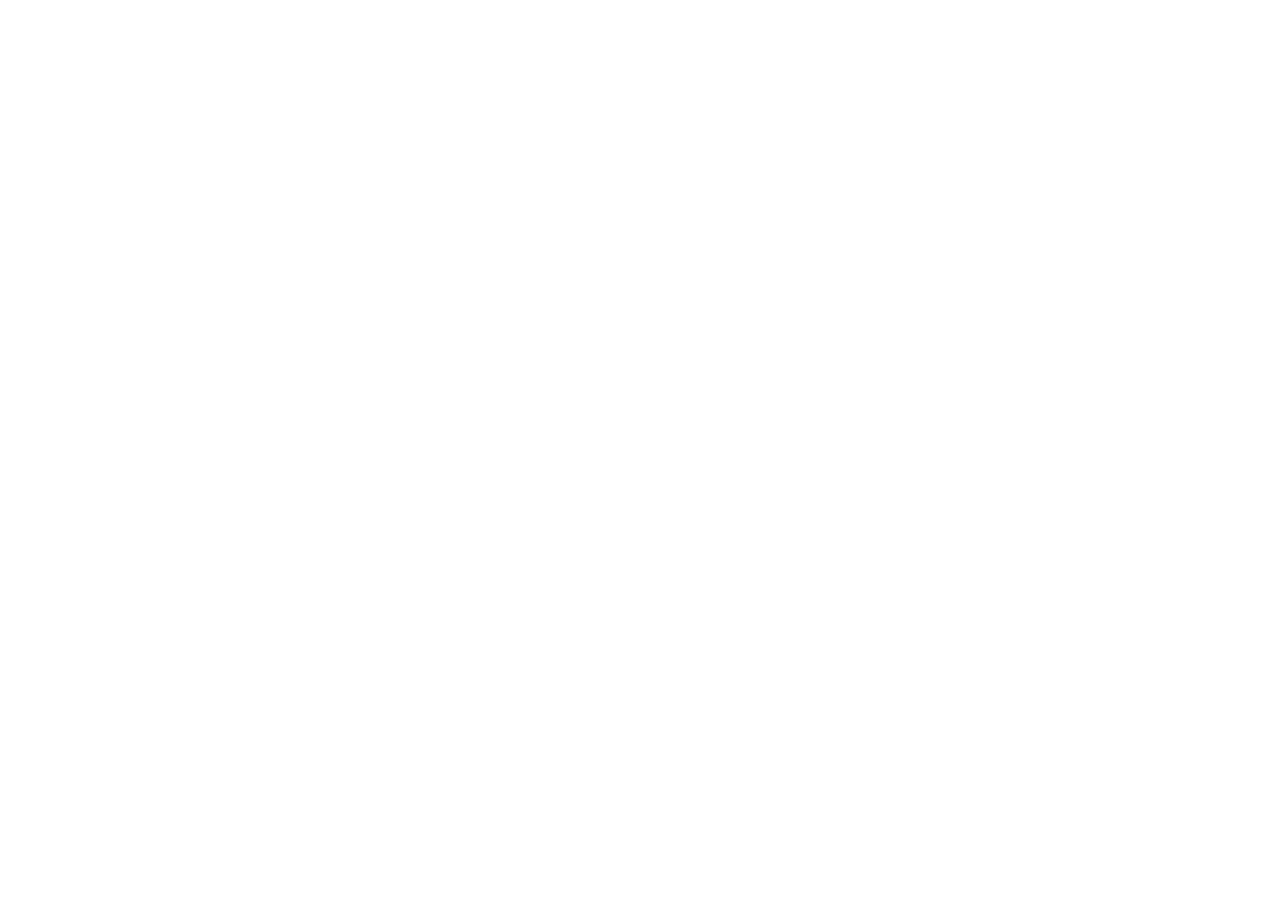
==== commit 9f5041c9: "fix dependence on utils" ====
--- a/experiments/category-explan/index.html
+++ b/experiments/category-explan/index.html
@@ -8,15 +8,11 @@
 
 		<!-- external general utilities -->
 		<script src="../_shared/js/jquery-1.11.1.min.js "></script>
-    <script src="../_shared/js/jquery_extensions.js "></script>
+		<script src="../_shared/js/jquery_extensions.js "></script>
 		<script src="../_shared/full-projects/jquery-ui/jquery-ui.min.js"></script>
 		<script src="../_shared/js/underscore-min.js"></script>
 		<!-- if you want to draw stuff: -->
 		<!-- <script src="../_shared/js/raphael-min.js"></script> -->
-
-		<!-- cocolab experiment logic -->
-		<script src="../_shared/js/exp-V2.js"></script>
-		<script src="../_shared/js/stream-V2.js"></script>
 
 		<!-- cocolab general utilities -->
 		<script src="../_shared/js/mmturkey.js "></script>
@@ -27,6 +23,10 @@
 		<!-- experiment specific helper functions -->
 		<script src="../_shared/js/utils.js"></script>
 		<script src="js/local-utils.js"></script>
+
+		<!-- cocolab experiment logic -->
+		<script src="../_shared/js/exp-V2.js"></script>
+		<script src="../_shared/js/stream-V2.js"></script>
 
 		<!--CSS-->
 		<link href="../_shared/full-projects/jquery-ui/jquery-ui.min.css" rel="stylesheet" type="text/css"/>
